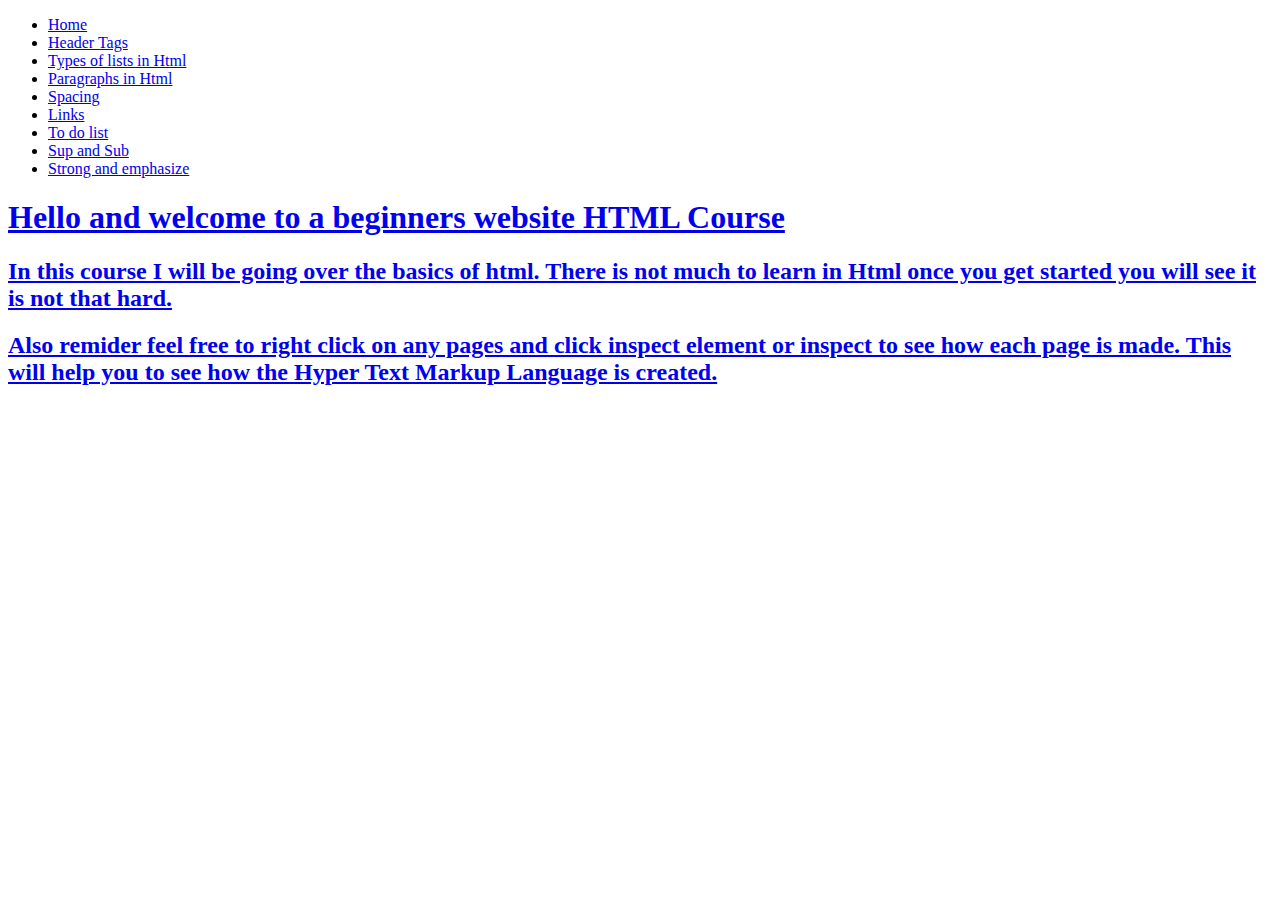
==== index.html @ 591b7e56 "Update" ====
<!DOCTYPE html>
<html lang="en">
<head>
    <meta charset="UTF-8">
    <meta http-equiv="X-UA-Compatible" content="IE=edge">
    <meta name="viewport" content="width=device-width, initial-scale=1.0">
    <title>Welcome to Index</title>
</head>
<ul>
    <li> <a href="Index.html">Home</a> </li>
    <li> <a href="Headers.html">Header Tags</a> </li>
    <li> <a href="Lists.html">Types of lists in Html</a> </li>
    <li> <a href="paragraphs.html">Paragraphs in Html</a> </li>
    <li> <a href="Spacing.html">Spacing</a> </li>
    <li> <a href="links.html">Links</a> </li>
    <li> <a href="To_Do_List.html">To do list</a> </li>
    <li> <a href="Sup_Sub.html">Sup and Sub</li>
    <li> <a href="Strong_and_emphasize.html">Strong and emphasize</li>
    </ul>
<body>
    <h1>Hello and welcome to a beginners website HTML Course</h1>
    <h2> In this course I will be going over the basics of html. There is not much to learn in Html once you get started you will see it is not that hard. </h2>
    <h2>Also remider feel free to right click on any pages and click inspect element or inspect to see how each page is made. This will help you to see how the Hyper Text Markup Language is created.</h2>
</body>
</html>
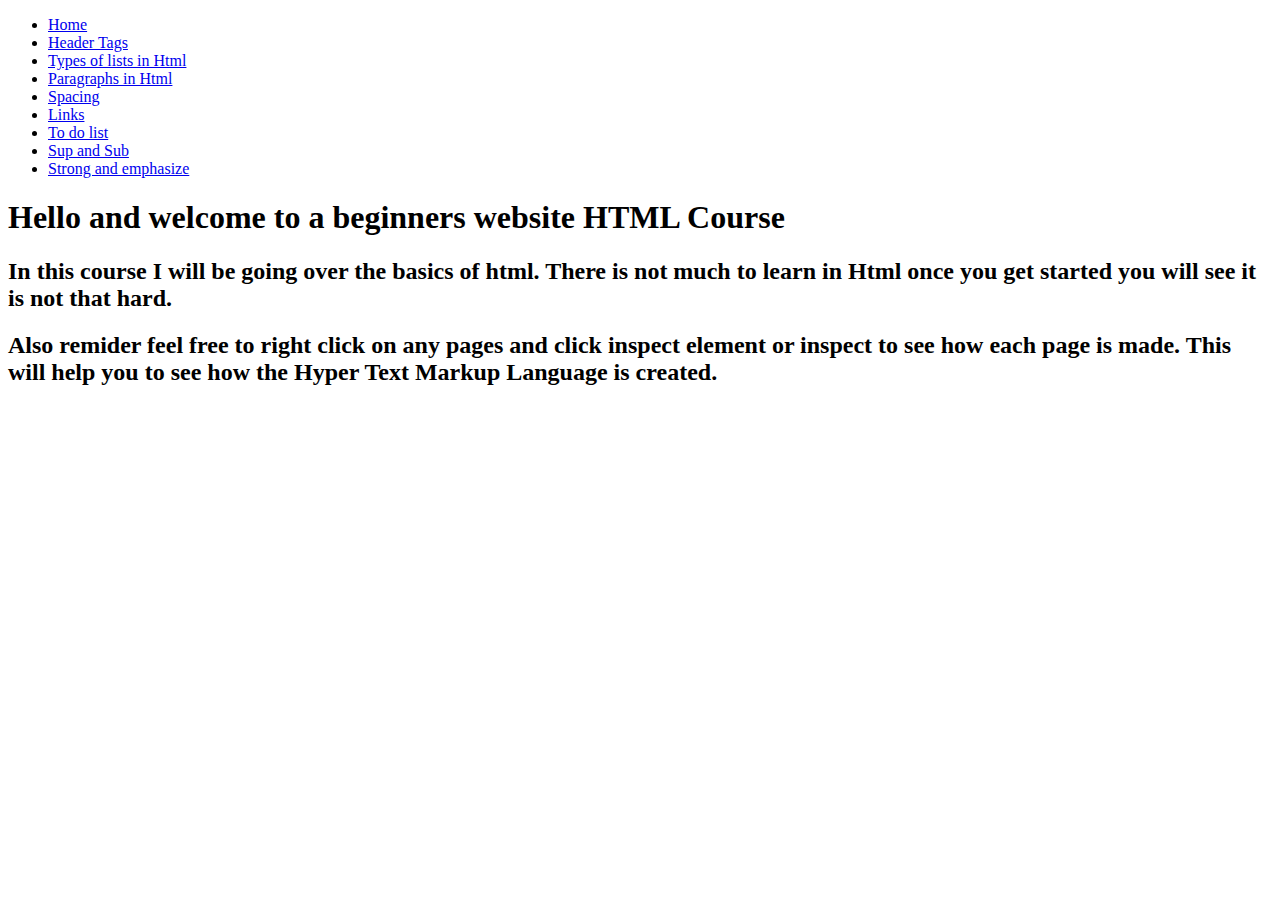
==== commit 922fce76: "Fixed Tag" ====
--- a/index.html
+++ b/index.html
@@ -7,15 +7,15 @@
     <title>Welcome to Index</title>
 </head>
 <ul>
-    <li> <a href="Index.html">Home</a> </li>
+    <li> <a href="index.html">Home</a> </li>
     <li> <a href="Headers.html">Header Tags</a> </li>
     <li> <a href="Lists.html">Types of lists in Html</a> </li>
-    <li> <a href="paragraphs.html">Paragraphs in Html</a> </li>
+    <li> <a href="Paragraphs.html">Paragraphs in Html</a> </li>
     <li> <a href="Spacing.html">Spacing</a> </li>
     <li> <a href="links.html">Links</a> </li>
     <li> <a href="To_Do_List.html">To do list</a> </li>
-    <li> <a href="Sup_Sub.html">Sup and Sub</li>
-    <li> <a href="Strong_and_emphasize.html">Strong and emphasize</li>
+    <li> <a href="Sup_Sub.html">Sup and Sub</a></li>
+    <li> <a href="Strong_and_emphasize.html">Strong and emphasize</a></li>
     </ul>
 <body>
     <h1>Hello and welcome to a beginners website HTML Course</h1>
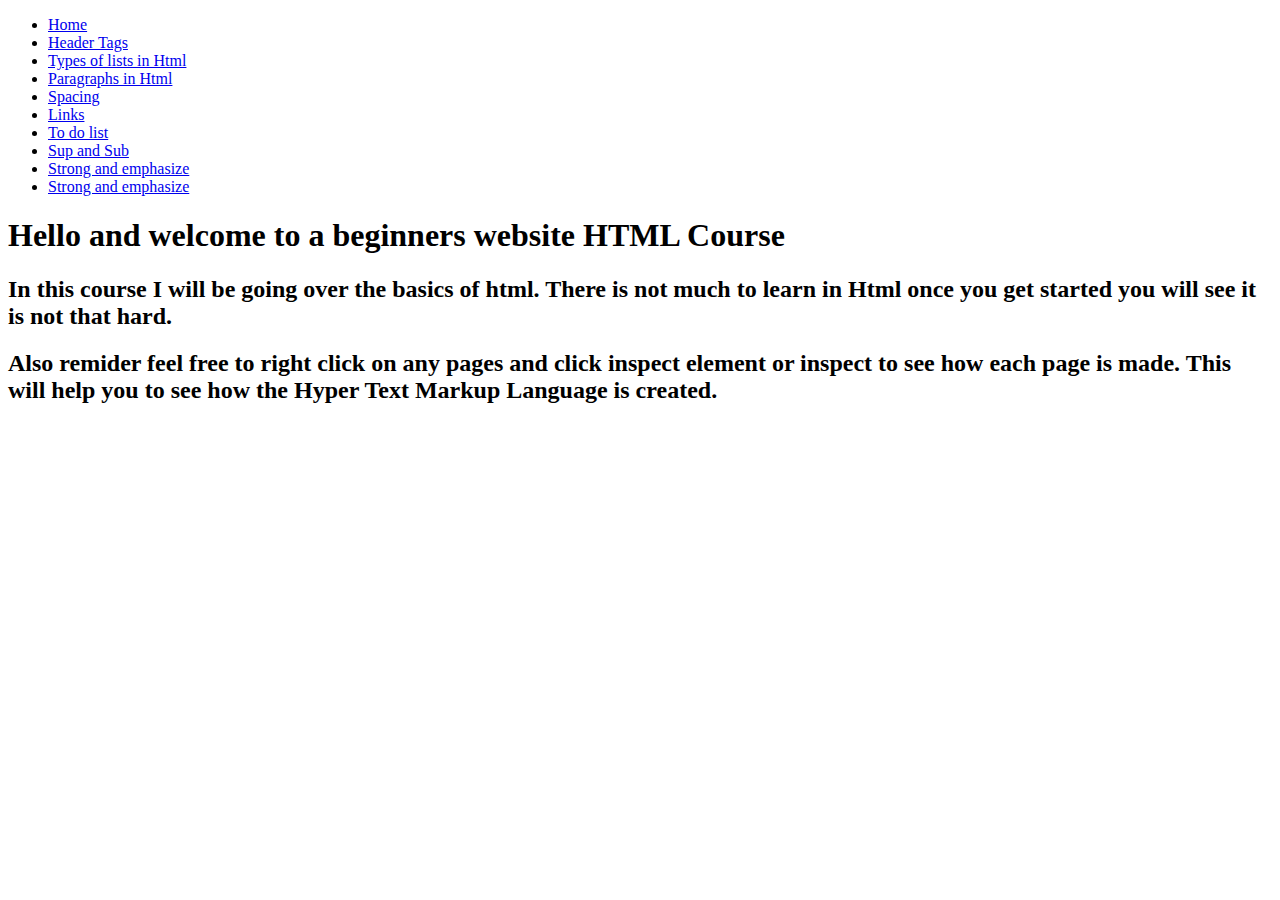
==== commit 591aa996: "Updated path" ====
--- a/index.html
+++ b/index.html
@@ -16,6 +16,7 @@
     <li> <a href="To_Do_List.html">To do list</a> </li>
     <li> <a href="Sup_Sub.html">Sup and Sub</a></li>
     <li> <a href="Strong_and_emphasize.html">Strong and emphasize</a></li>
+    <li> <a href="images.html">Strong and emphasize</a></li>
     </ul>
 <body>
     <h1>Hello and welcome to a beginners website HTML Course</h1>
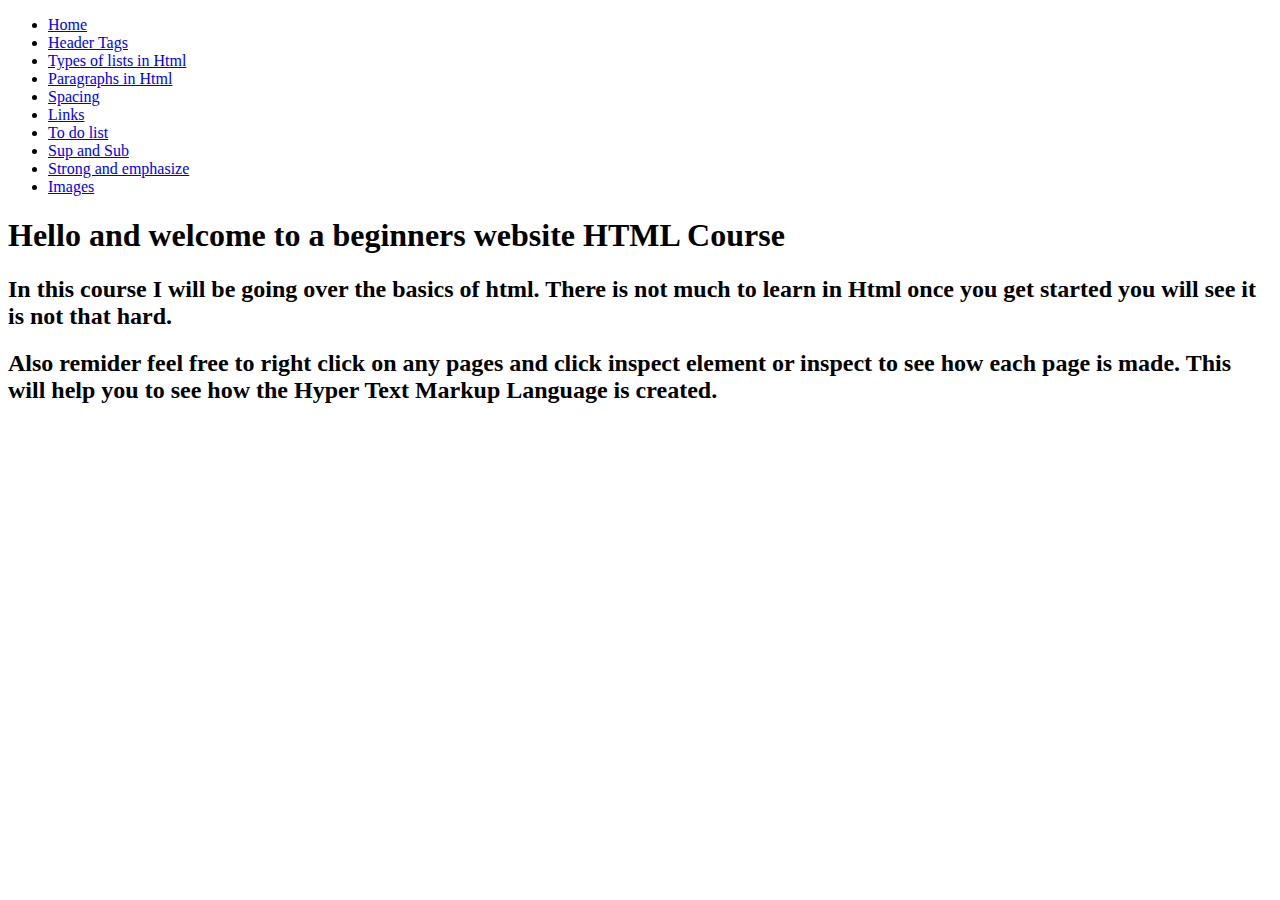
==== commit 88431eea: "Update index.html" ====
--- a/index.html
+++ b/index.html
@@ -16,7 +16,7 @@
     <li> <a href="To_Do_List.html">To do list</a> </li>
     <li> <a href="Sup_Sub.html">Sup and Sub</a></li>
     <li> <a href="Strong_and_emphasize.html">Strong and emphasize</a></li>
-    <li> <a href="images.html">Strong and emphasize</a></li>
+    <li> <a href="images.html">Images</a></li>
     </ul>
 <body>
     <h1>Hello and welcome to a beginners website HTML Course</h1>
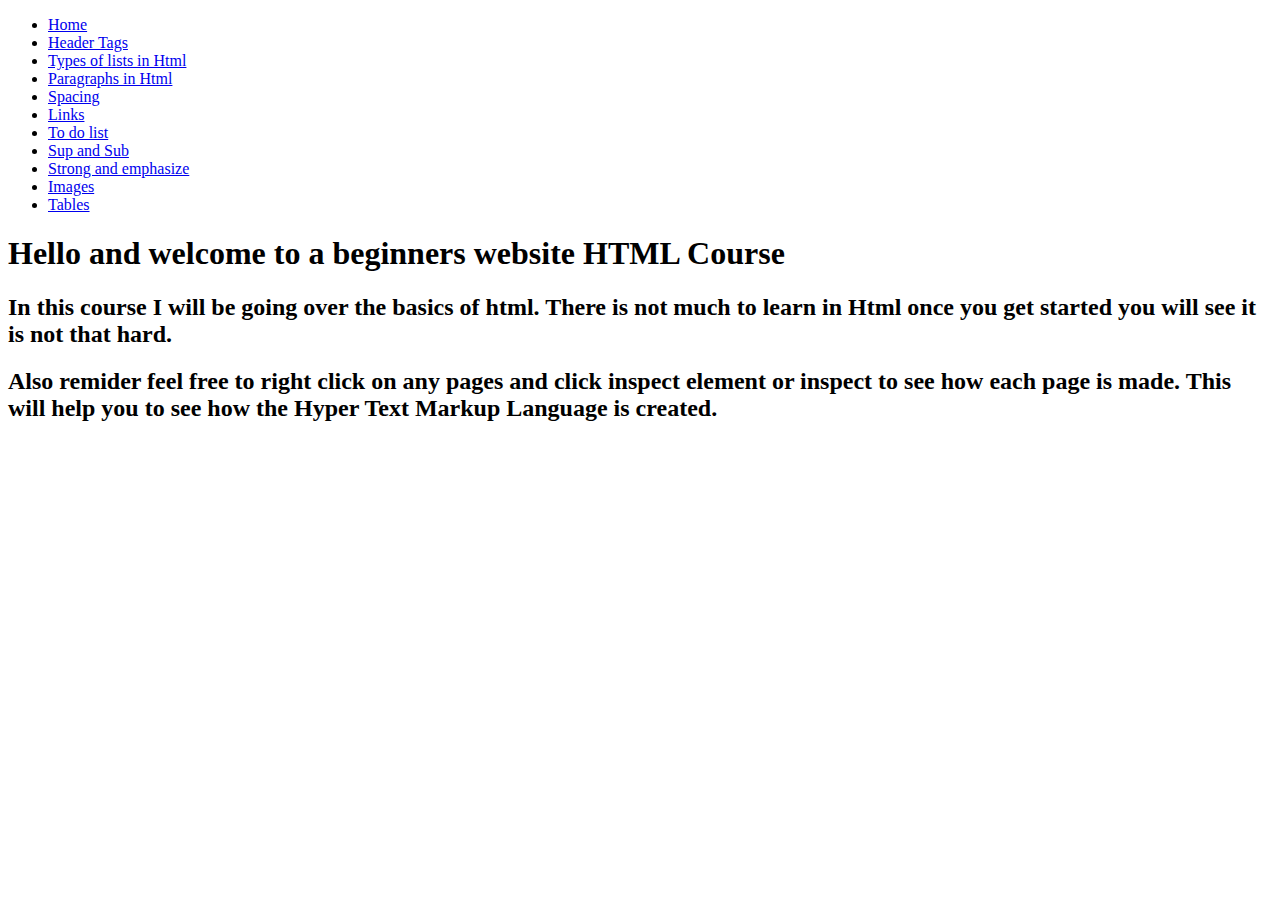
==== commit 8fd9b3d6: "Updated tags" ====
--- a/index.html
+++ b/index.html
@@ -17,6 +17,7 @@
     <li> <a href="Sup_Sub.html">Sup and Sub</a></li>
     <li> <a href="Strong_and_emphasize.html">Strong and emphasize</a></li>
     <li> <a href="images.html">Images</a></li>
+    <li> <a href="Tables.html">Tables</a></li>
     </ul>
 <body>
     <h1>Hello and welcome to a beginners website HTML Course</h1>
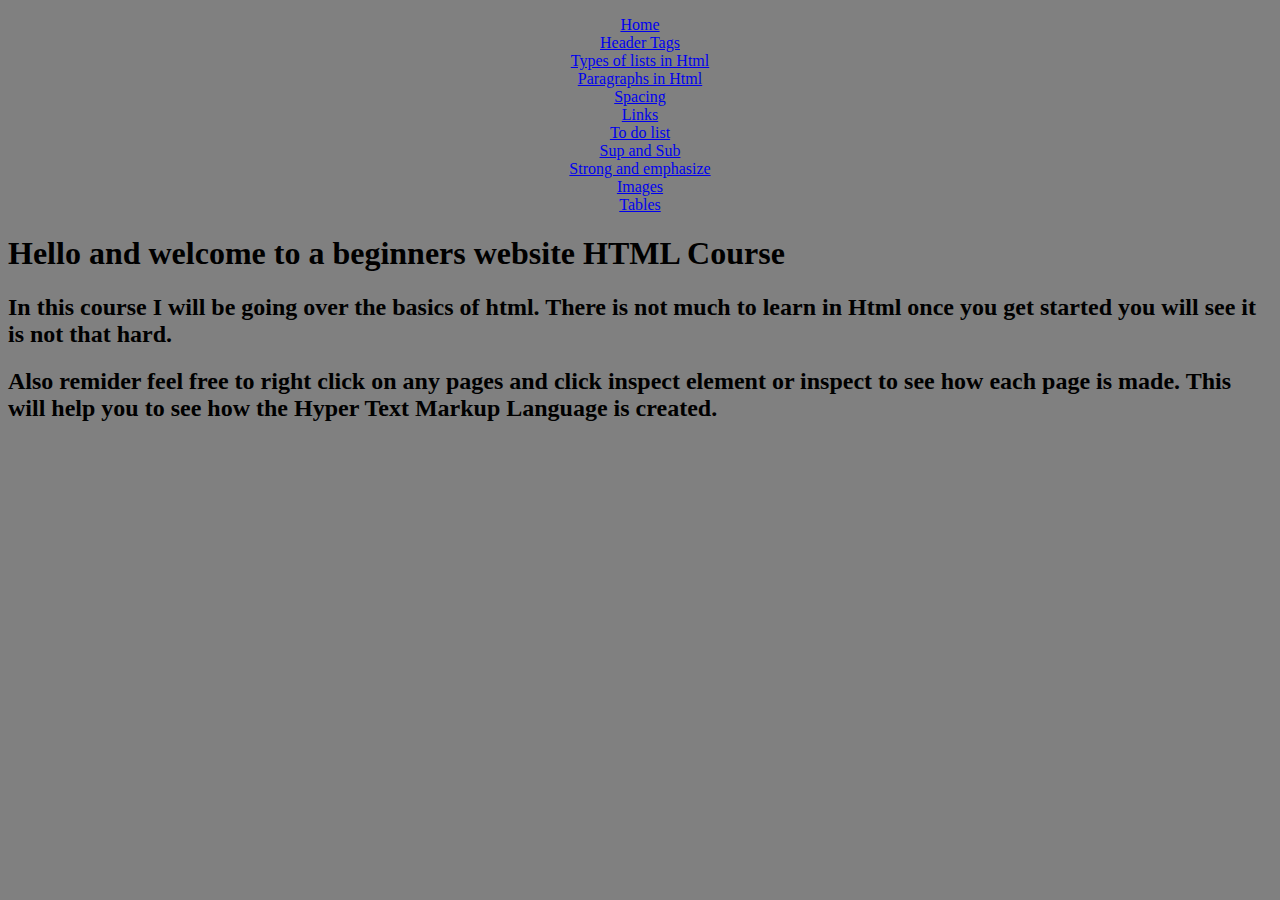
==== commit 15f23d9d: "Updated styles.css" ====
--- a/index.html
+++ b/index.html
@@ -6,7 +6,8 @@
     <meta name="viewport" content="width=device-width, initial-scale=1.0">
     <title>Welcome to Index</title>
 </head>
-<ul>
+<link rel="stylesheet" href="./assets/img/style.css">
+<ul class="navbar">
     <li> <a href="index.html">Home</a> </li>
     <li> <a href="Headers.html">Header Tags</a> </li>
     <li> <a href="Lists.html">Types of lists in Html</a> </li>
--- a/assets/img/style.css
+++ b/assets/img/style.css
@@ -0,0 +1,30 @@
+:root{
+ background-color: grey;
+ text-decoration: none;
+}
+
+ul,li{
+ text-align: center;
+ padding: 0;
+}
+
+
+a:hover{
+ color: white;
+}
+
+a:visited {
+ color: green;
+}
+
+
+a:hover,
+a:active {
+ font-size: 150%;
+}
+
+h1:hover,
+h1:active {
+ color: white;
+  font-family: monospace;
+}